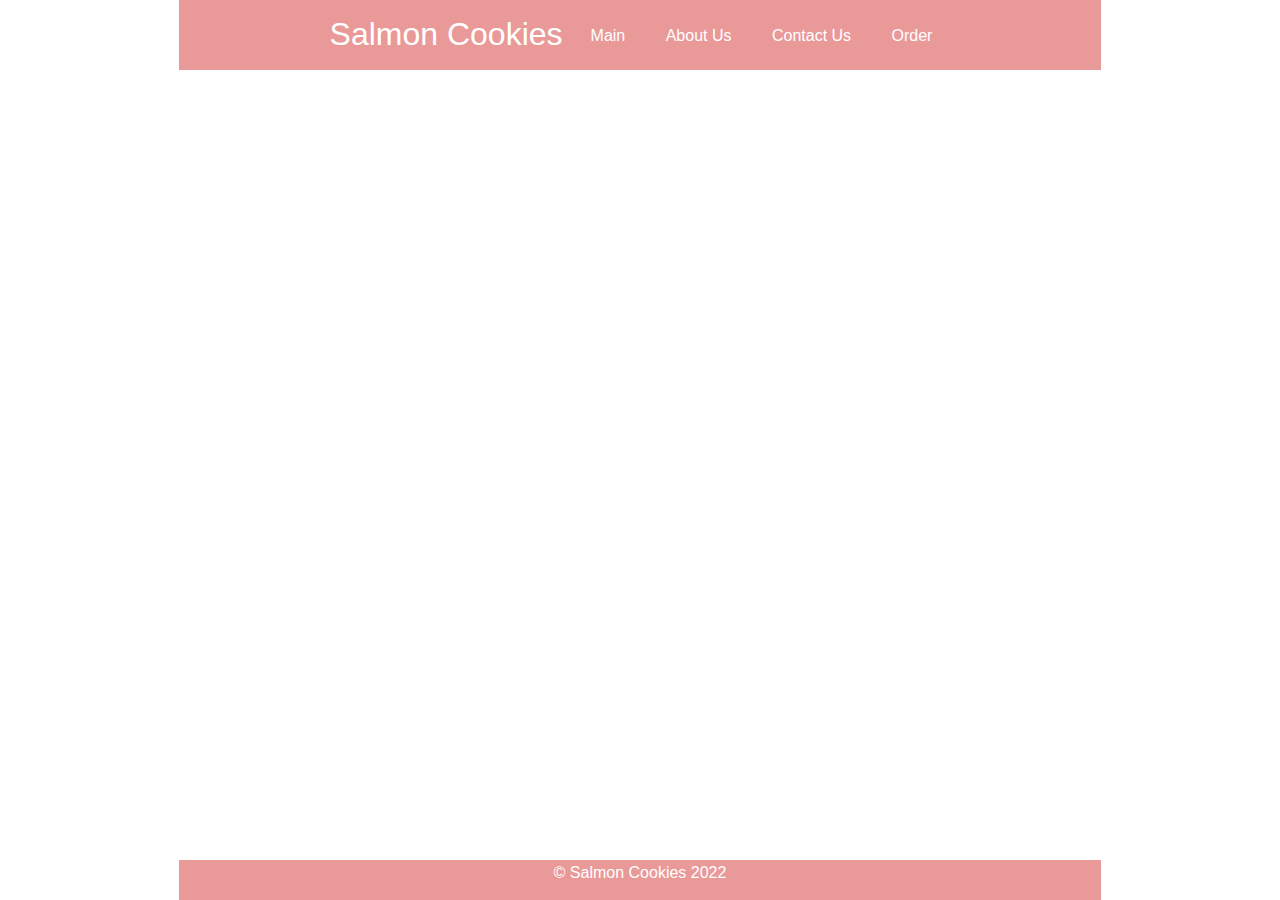
==== about.html @ fa191b45 "css" ====
<!DOCTYPE html>
<html lang="en">
<head>
    <meta charset="UTF-8">
    <meta http-equiv="X-UA-Compatible" content="IE=edge">
    <meta name="viewport" content="width=device-width, initial-scale=1.0">
    <title>Salmon Cookies</title>
    <link rel = "stylesheet" type="text/css" href = "css/reset.css">
    <link rel= "stylesheet" href = "css/style.css">
</head>
<body>
  <header id = "header">
    <h1 id = "storename">Salmon Cookies<br>
    </h1>
      <ul>
        <li><a href = "index.html">Main</a></li>
        <li><a href = "about.html">About Us</a></li>
        <li><a href = "contact.html">Contact Us</a></li>
        <li><a href = "store.html">Order</a></li>
      </ul>
  </header>


  

    <footer>&copy; Salmon Cookies 2022</footer>

</body>

</html>
---- css/style.css ----
body {
    font-family: Verdana, Geneva, Tahoma, sans-serif;
    width: 80%;
    margin: auto;
}

html, body { height: 100%;}

html {
    width: 90vw;
    margin-left: auto;
    margin-right: auto;
}

body > footer {
  position: sticky;
  top: 100vh;
}

h1 {
    margin-top: 25px;
    text-align: center;
    font-size: 2rem;
}

/* sales data  */

table {
    margin: auto; 
    /* centers the table, by contents filling up each side*/
    border-spacing: 0px;
    border-radius: 10px;
}

table, th, td {
    border: .5px solid black;
}

th, td {
    padding: 1rem;
    background-color:  #CFBFA7;
    color: white;
}

td {
    background-color:  #CFBFA7;
    color: white;
}

#homepage {
    margin-top: 20px;
    text-align: center;
    color: salmon;
}

a {
    text-decoration: none;
    color: white;
}

/* main page */

#header {
    display: flex;
    justify-content: center;
    background-color: #EA9999;
    height: 70px;
}

#storename {
    margin-top: 18px;
    margin-right: 10px;
    color: white;
    font-family: Impact, Haettenschweiler, 'Arial Narrow Bold', sans-serif;
}

#intro {
    display: flex;
    text-align: center;
    flex-direction: column;
    color: #EA9999;
    margin-top: 30px;
    font-size: 30px;
    align-items: center;
}

#menu {
    text-align: center;
    font-size: 30px;
    color: #EA9999;
    margin-bottom: 20px;
}

#salmon {
    margin-top: 15px;
    height: 250px;
    width: 500px;
}

li {
    display: inline-block;
    padding: 18px;
    margin-top: 10px;
}

footer {
    text-align: center;
    background-color: #EA9999;
    color: white;
    height: 30px;
    padding: 5px;
}

#newStore {
    margin: auto;
    text-align: center;
    width: 500px;
    border: 1.5px solid #CFBFA7;
}


/* menu items  */

#flavor1 {
    display: flex;
    color: #797545;
    margin-right: 150px;
    margin-left: 50px;
}

#matcha {
    width: 0px;
}

#matchatxt {
    margin-top: -25px;
    text-align: center;
}

#flavor2 {
    display: flex;
    color: #C7B889;
    margin-right: 200px;
}

#vanilla {
    width: 30px;
}

#vanillatxt {
    margin-top: -25px;
    text-align: center;
}

#flavor3 {
    display: flex;
    color: #E68585;
    margin-right: -10px;
}

#redbean {
    width: 30px;
}

#redbeantxt {
    margin-top: -25px;
    text-align: center;
}

#menulist {
    display: flex;
    width: 80%;
}
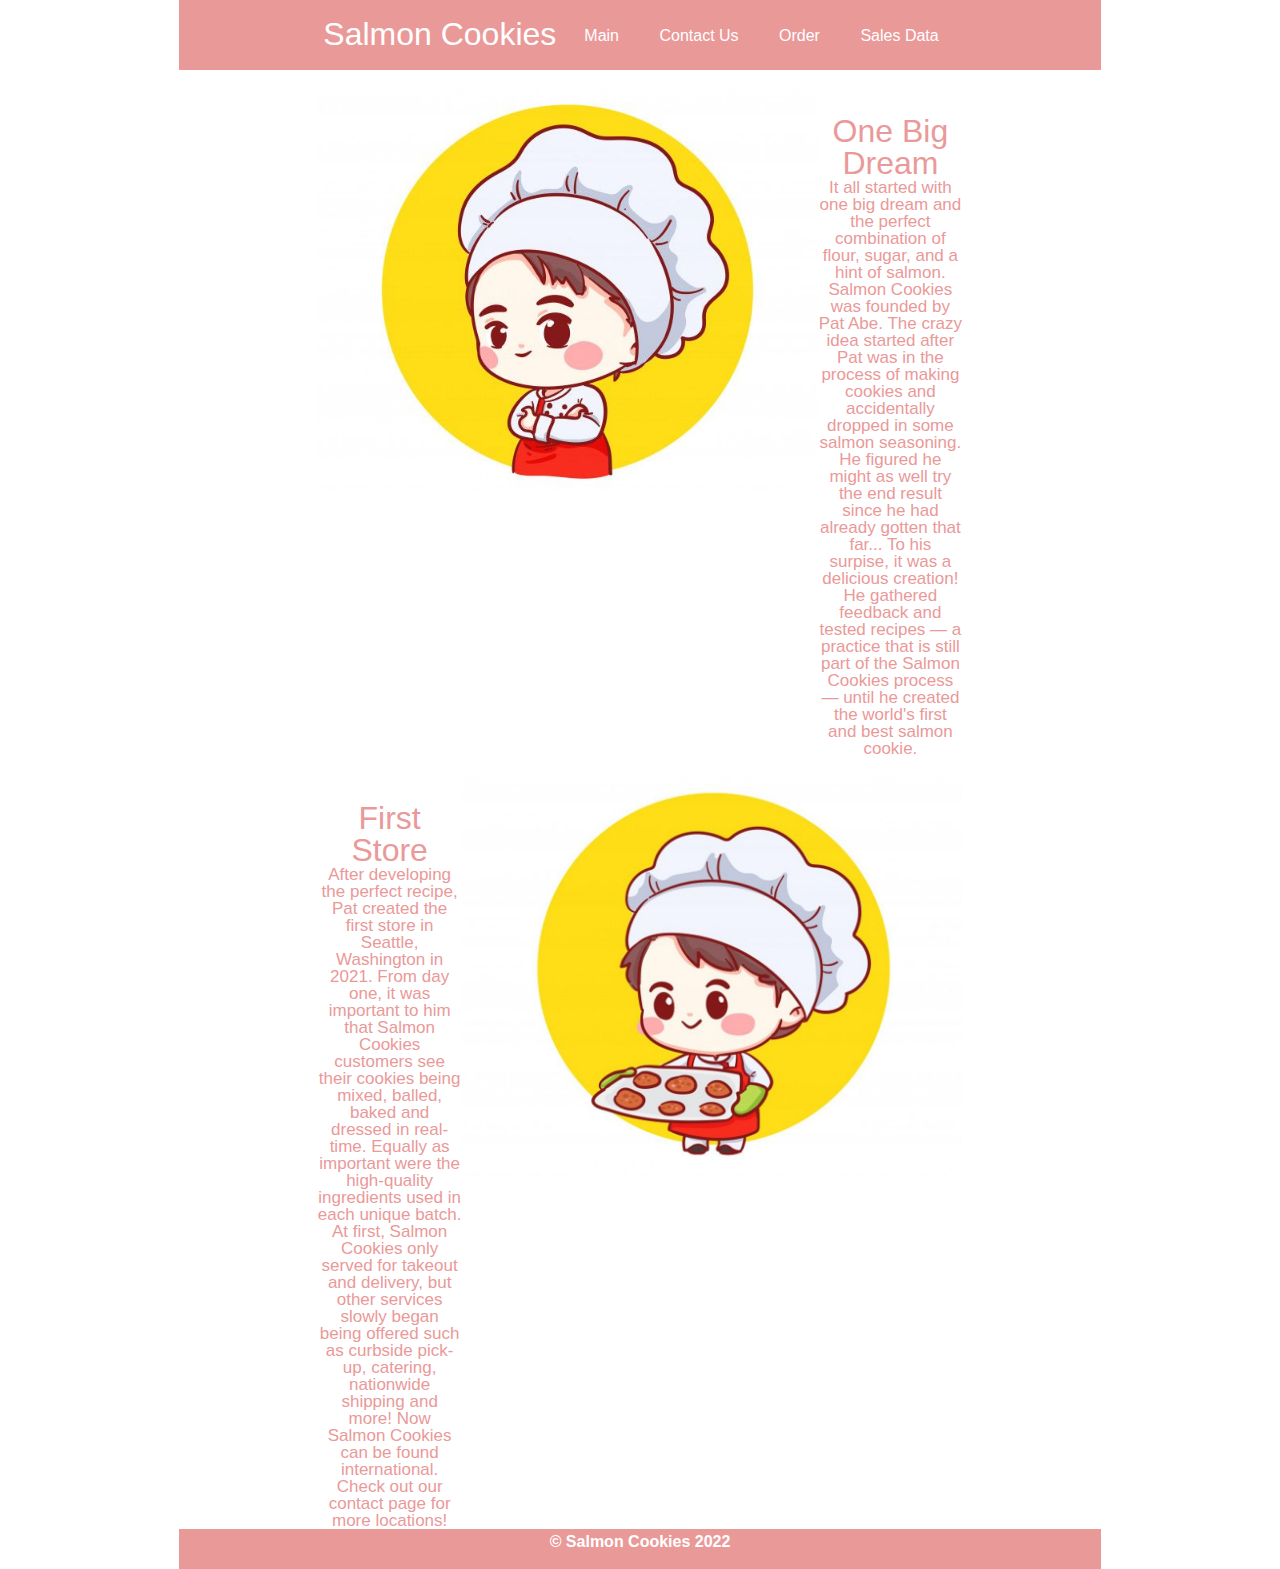
==== commit bc85b827: "update about me" ====
--- a/about.html
+++ b/about.html
@@ -14,11 +14,33 @@
     </h1>
       <ul>
         <li><a href = "index.html">Main</a></li>
-        <li><a href = "about.html">About Us</a></li>
         <li><a href = "contact.html">Contact Us</a></li>
         <li><a href = "store.html">Order</a></li>
+        <li><a href = "sales.html">Sales Data</a></li>
       </ul>
   </header>
+
+  <div id = "bio">
+    <div>
+      <img src = "img/baker.jpg" id = "baker">
+    </div>
+    <div id = "bio2">
+      <h1>One Big Dream</h1>
+      <p>It all started with one big dream and the perfect combination of flour, sugar, and a hint of salmon. Salmon Cookies was founded by Pat Abe. The crazy idea started after Pat was in the process of making cookies and accidentally dropped in some salmon seasoning. He figured he might as well try the end result since he had already gotten that far... To his surpise, it was a delicious creation! He gathered feedback and tested recipes — a practice that is still part of the Salmon Cookies process — until he created the world's first and best salmon cookie.</p>
+    </div>
+  </div>
+
+  <div id = "first">
+    <div id = "bio3">
+      <h1>First Store</h1>
+      <p>After developing the perfect recipe, Pat created the first store in Seattle, Washington in 2021. From day one, it was important to him that Salmon Cookies customers see their cookies being mixed, balled, baked and dressed in real-time. Equally as important were the high-quality ingredients used in each unique batch. At first, Salmon Cookies only served for takeout and delivery, but other services slowly began being offered such as curbside pick-up, catering, nationwide shipping and more! Now Salmon Cookies can be found international. Check out our contact page for more locations!</p>
+    </div>
+    <div>
+      <img src = "img/boy.jpg" id = "boy">
+    </div>
+  </div>
+
+
 
 
   
--- a/css/style.css
+++ b/css/style.css
@@ -109,6 +109,7 @@
     color: white;
     height: 30px;
     padding: 5px;
+    font-weight: bold;
 }
 
 #newStore {
@@ -172,3 +173,85 @@
     width: 80%;
 }
 
+/* contact */
+
+#globe {
+    height: 300px;
+}
+
+#locations {
+    margin-top: 30px;
+    margin-left: auto;
+    margin-right: auto;
+    width: 65%;
+    display: flex;
+    color: #EA9999;
+}
+
+#locationlist {
+
+    font-size: 20px;
+}
+
+#phone {
+    height: 300px;
+}
+
+#contact {
+    margin-left: auto;
+    margin-right: auto;
+    margin-top: 30px;
+    display: flex;
+    color: #EA9999;
+    width: 60%;
+}
+
+#contactlist {
+    line-height: 0px;
+    font-size: 20px;
+}
+
+#hours {
+    color:#EA9999;
+    margin-bottom: 30px;
+}
+
+/* about page */
+
+#baker {
+    height: 400px;
+}
+
+#bio {
+    display: flex;
+    color: #EA9999;
+    width: 70%;
+    margin-left: auto;
+    margin-right: auto;
+    margin-top: 20px;
+    font-size: 17px;
+    text-align: center;
+}
+
+#boy {
+    height: 400px;
+}
+
+#first {
+    display: flex;
+    color: #EA9999;
+    width: 70%;
+    margin-left: auto;
+    margin-right: auto;
+    margin-top: 20px;
+    font-size: 17px;
+    text-align: center;
+}
+
+#bio2 {
+    margin: auto;
+}
+
+#bio3 {
+    margin: auto;
+}